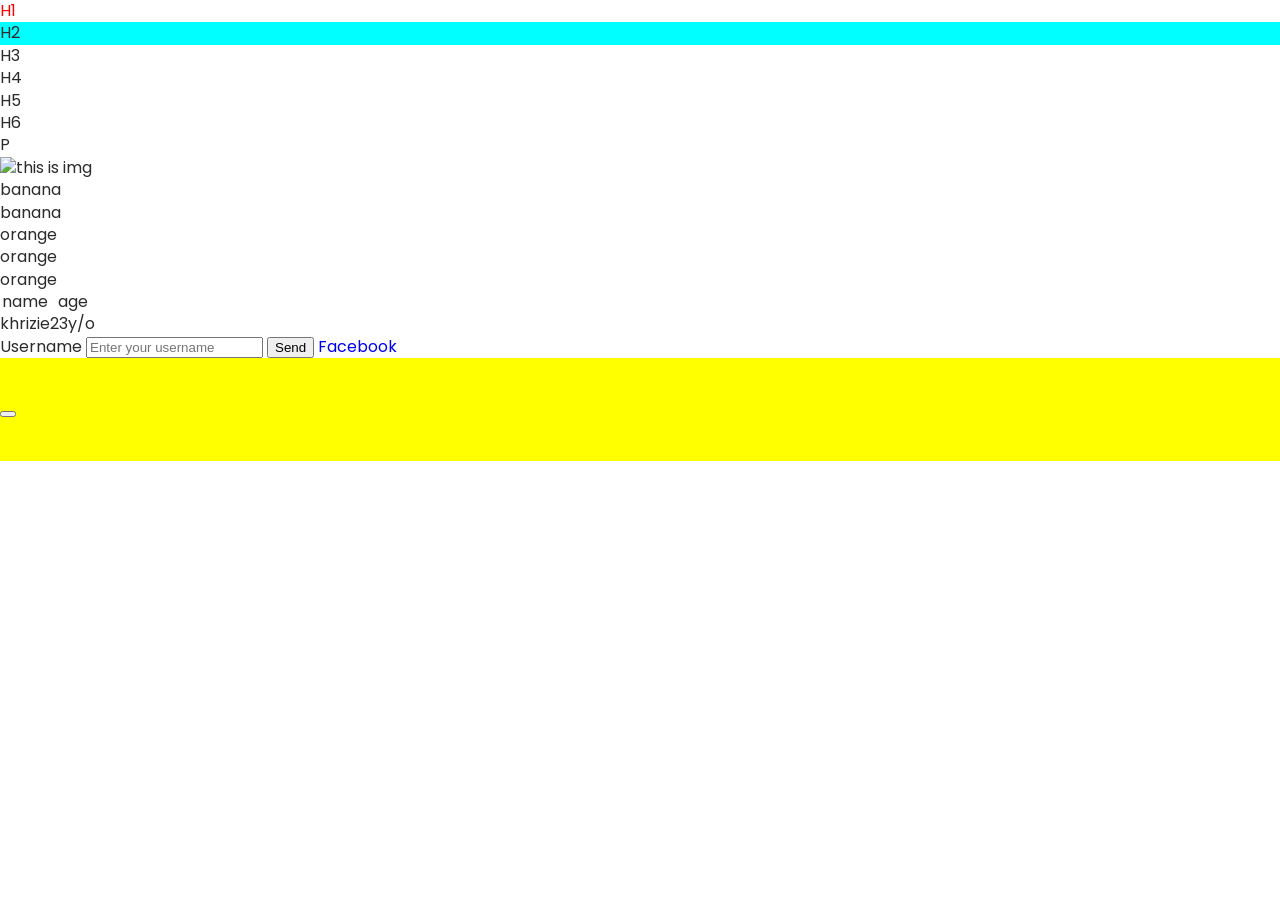
==== index.html @ d7679d77 "initial commit" ====
<!DOCTYPE html>
<html lang="en">
<head>
    <meta charset="UTF-8">
    <meta name="viewport" content="width=device-width, initial-scale=1.0">
    <title>Document</title>
    <link rel="stylesheet" href="./style.css">


    <style>
        h2 {
            background-color: aqua;
        }

        .banner{
            background-color: yellow;
        }

        #thisisid{
            background-color: blue;
        }
    </style>
</head>
<body>
    <h1 style="color: red">H1</h1>
    <h2>H2</h2>
    <h3>H3</h3>
    <h4>H4</h4>
    <h5>H5</h5>
    <h6>H6</h6>
    <p>P</p>

    <img src="" alt="this is img">

    <ul>
        <li>banana</li>
        <li>banana</li>
        <li>orange</li>
        <li>orange</li>
        <li>orange</li>
    </ul>

    <table>
        <tr>
            <th>name</th>
            <th>age</th>
        </tr>

        <tr>
            <td>khrizie</td>
            <td>23y/o</td>
        </tr>
    </table>

    <form action="contacts.html">
        <label for="username">Username</label>
        <input type="text" placeholder="Enter your username"/>
        <button>Send</button>
        <a target="blank" href="htttps:www.facebook.com">Facebook</a>
    </form>

    <section class="banner">
        <div class="banner_text"></div>
        <div class="banner_img"><button class="banner_img--explore"></button></div>
    </section>

    <div class="thisisclass"></div>
    
    <div id="thisisid"></div>


</body>
</html>
---- style.css ----
/* -------------RESETS------------- */
/* Resets are used for overwriting default html tag properties/  */
@import url("https://fonts.googleapis.com/css2?family=Poppins:ital,wght@0,100;0,200;0,300;0,400;0,500;0,600;0,700;0,800;0,900;1,100;1,200;1,300;1,400;1,500;1,600;1,700;1,800;1,900&display=swap");
:root {
  --clr-primary: #ffa700;
  --clr-light: #ffffff;
  --clr-dark: #2b2b2b;
  --font: "Poppins", sans-serif;
}
{
  -webkit-box-sizing: border-box;
  -moz-box-sizing: border-box;
  box-sizing: border-box;
}
*:before,
*:after {
  -webkit-box-sizing: border-box;
  -moz-box-sizing: border-box;
  box-sizing: border-box;
}
html,
body,
div,
span,
applet,
object,
iframe,
h1,
h2,
h3,
h4,
h5,
h6,
p,
blockquote,
pre,
a,
abbr,
acronym,
address,
big,
cite,
code,
del,
dfn,
em,
font,
ins,
kbd,
q,
s,
samp,
small,
strike,
strong,
sub,
sup,
tt,
var,
dl,
dt,
dd,
ol,
ul,
li,
fieldset,
form,
label,
legend,
table,
caption,
tbody,
tfoot,
thead,
tr,
th,
td {
  border: 0;
  font-family: inherit;
  font-size: 100%;
  font-style: inherit;
  font-weight: inherit;
  margin: 0;
  outline: 0;
  padding: 0;
  vertical-align: baseline;
  scroll-behavior: smooth;
  list-style: none;
}
html {
  font-size: 62.5%;
  height: 100%;
}
body {
  color: var(--clr-dark);
  font-family: var(--font);
  font-size: 1.6rem;
  overflow-x: hidden;
  line-height: 1.4;
}
table {
  border-collapse: collapse;
  border-spacing: 0;
}
article,
aside,
footer,
header,
nav,
section,
time {
  display: block;
}
a {
  text-decoration: none;
}
img {
  max-width: 100%;
}
.container {
  max-width: 120rem;
  margin: 0 auto;
  padding: 0 1.5rem;
}
.header {
  padding: 1.5rem 0;
  background-color: var(--clr-dark);
  box-shadow: rgba(0, 0, 0, 0.24) 0px 3px 8px;
}
.header__wrapper {
  display: flex;
  flex-direction: row;
  justify-content: space-between;
  align-items: center;
}
.header__logo {
  display: flex;
  justify-content: center;
  align-items: center;
  gap: 1rem;
}
.header__logo img{
  width: 5rem
}
.header__logo h5 {
  color: var(--clr-light);
  font-size: 18px;
  font-weight: 700;
}
.header__logo h5 > span {
  color: var(--clr-primary);
}
.header__nav ul {
  display: flex;
  flex-direction: row;
  gap: 4rem;
}
.header__nav ul li a {
  color: var(--clr-light);
}
.header__nav ul li a:hover {
  color: var(--clr-primary);
  transition: 0.5s ease-in-out;
}
.banner {
  padding: 4rem 0;
  background-color: var(--clr-light);
}
.banner__wrapper {
  display: grid;
  grid-template-columns: 1fr 1fr;
  align-items: center;
  gap: 5rem;
}
.banner__text h1 {
  color: var(--clr-primary);
  font-weight: 700;
  font-size: 71px;
  max-width: 35rem;
  line-height: 7rem;
}
.banner__text p {
  margin: 3rem 0;
}
.skills {
  padding: 4rem 0;
  background-color: var(--clr-dark);
}
.skills__wrapper {
  display: flex;
  justify-content: center;
  align-items: center;
  gap: 5rem;
}
.skills__card {
  text-align: center;
}
.skills__card h5 {
  font-size: 18px;
  color: var(--clr-primary);
  font-weight: 700;
  margin-top: 2rem;
}
.skills__card p {
  color: var(--clr-light);
  margin: 3rem 0;
  text-align: justify;
}
.about {
  padding: 4rem 0;
  background-color: var(--clr-light);
}
.about__wrapper {
  display: grid;
  grid-template-columns: 1fr 1fr;
  align-items: center;
}
.about__img {
  position: relative;
}
.about__img::before {
  position: absolute;
  display: inline-block;
  content: " ";
  background-color: var(--clr-primary);
  width: 477px;
  height: 477px;
  border-radius: 100%;
  left: 0;
  opacity: 0.3;
}
.about__text h2 {
  font-size: 48px;
  font-weight: 700;
  color: var(--clr-primary);
  margin-bottom: 2rem;
}
.about__text p:last-child {
  margin-top: 2rem;
}
.trends {
  padding: 4rem 0;
  background-color: var(--clr-dark);
}
.trends__wrapper {
  display: flex;
  justify-content: center;
  align-items: center;
  gap: 5rem;
  margin-top: 3rem;
}
.cta {
  padding: 4rem 0;
  background-color: var(--clr-primary);
}
.cta__info {
  text-align: center;
}
.cta__info h3 {
  font-size: 36px;
  font-weight: 600;
}
.cta__info p {
  margin-bottom: 2rem;
}
.footer {
  padding: 2rem 0;
  background-color: var(--clr-dark);
  color: var(--clr-light);
}
.footer__wrapper {
  display: flex;
  flex-direction: row;
  justify-content: space-between;
}
.footer__social {
  display: flex;
  gap: 1.5rem;
}
.footer__social li a {
  color: var(--clr-light);
  font-size: 18px;
}
.footer__social li a:hover {
  color: var(--clr-primary);
}
/* ASSETS */
.title h2 {
  font-size: 48px;
  font-weight: 700;
  color: var(--clr-primary);
}
.trends .title p {
  color: var(--clr-light);
}
.cards {
  width: 100%;
  margin: 0 auto;
  position: relative;
  overflow: hidden;
  background-color: var(--clr-light);
  border-radius: 2rem;
  display: flex;
  flex-direction: column;
}
.cards img {
  display: block;
  width: 100%;
  height: 50rem;
  object-fit: cover;
  transition: transform 0.5s;
  transition: all 0.5s ease-in-out;
}
.cards__details {
  position: absolute;
  overflow: hidden;
  bottom: 0;
  height: 0;
  left: 3.5rem;
  background-color: var(--clr-light);
  width: 28rem;
  padding: 0 2rem;
  border-top-left-radius: 2rem;
  border-top-right-radius: 2rem;
  display: flex;
  flex-direction: column;
  justify-content: center;
  transition: all 0.5s ease-in-out;
}
.cards__details h5 {
  font-size: 18px;
  color: var(--clr-primary);
  font-weight: 700;
  margin-bottom: 2rem;
}
.cards__details p {
  margin-bottom: 3rem;
}
.cards:hover img {
  height: 50rem;
  transform: scale(1.2);
  object-fit: cover;
  transition: all 0.5s ease-in-out;
}
.cards:hover .cards__details {
  height: 45%;
  transition: all 0.5s ease-in-out;
}
.btn {
  display: inline-block;
  background-color: transparent;
  border: transparent;
  padding: 1rem 2rem;
  color: transparent;
  border-radius: 10rem;
  box-shadow: rgba(0, 0, 0, 0.24) 0px 3px 8px;
}
.btn.bg--primary {
  background-color: var(--clr-primary);
  color: var(--clr-light);
}
.btn.bg--primary:hover {
  border: 1px solid var(--clr-primary);
  background-color: var(--clr-light);
  color: var(--clr-dark);
  transition: all 0.5s ease-in-out;
}
.btn.bg--dark {
  background-color: var(--clr-dark);
  color: var(--clr-light);
}
.btn.bg--dark:hover {
  border: 1px solid var(--clr-dark);
  background-color: var(--clr-light);
  color: var(--clr-dark);
  transition: all 0.5s ease-in-out;
}
.no-bg-btn {
  color: var(--clr-primary);
  transition: all 0.5s ease-in-out;
}
.no-bg-btn:hover {
  color: var(--clr-dark);
  transition: all 0.5s ease-in-out;
}
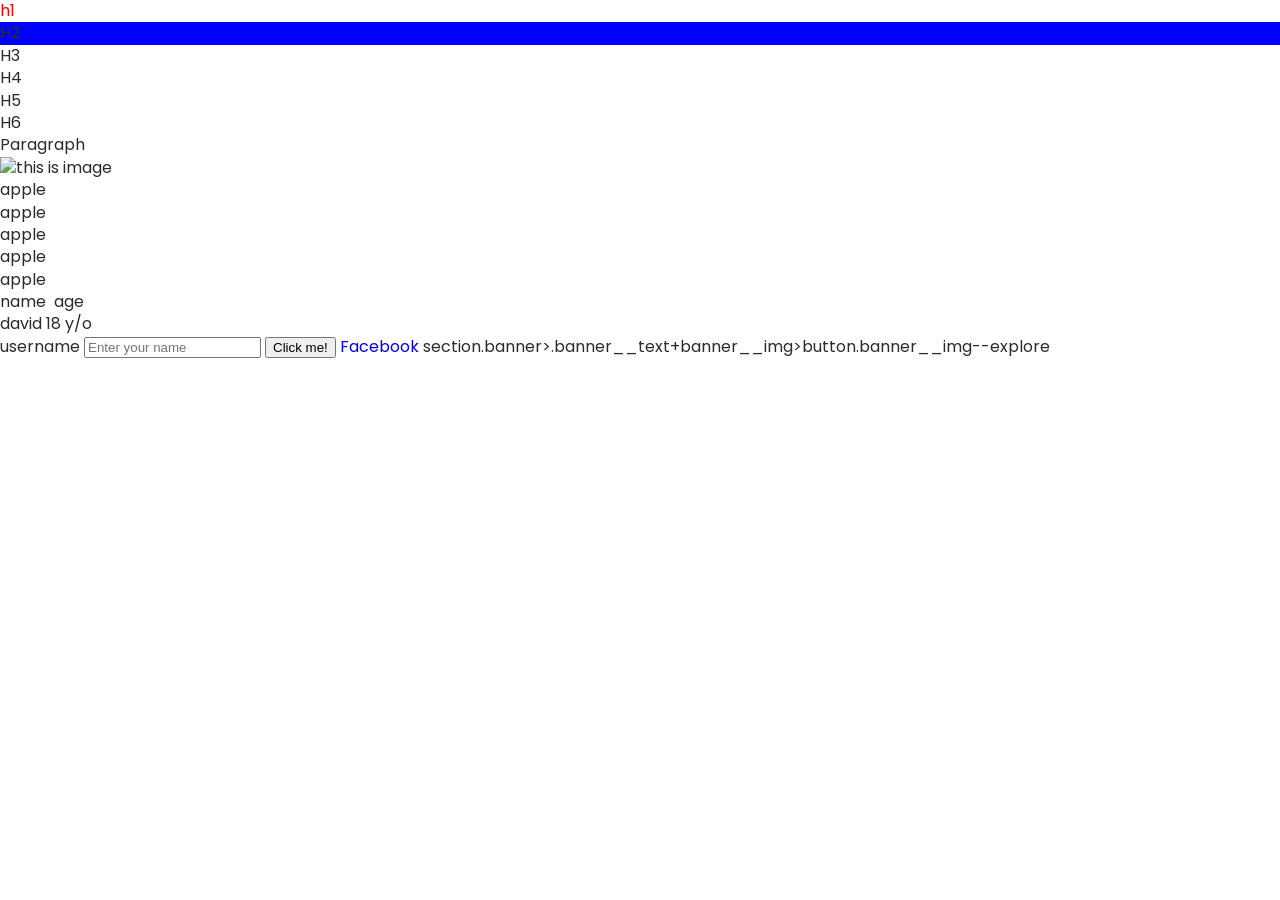
==== commit 2b9e7b53: "Updated project files" ====
--- a/index.html
+++ b/index.html
@@ -3,71 +3,69 @@
 <head>
     <meta charset="UTF-8">
     <meta name="viewport" content="width=device-width, initial-scale=1.0">
+    <meta name=" description" content="">
+
+
     <title>Document</title>
     <link rel="stylesheet" href="./style.css">
+    <style>
+    h2{
+        background-color: blue;
+    }
+
+    .banner{
+        background-color: beige;
+    }
+
+    #thisisid {
+        background-color: blueviolet;
+    }
+</style>
+</head>
+<body>
+
+    <h1 style="color:red;">h1</h1>
+    <h2> H2 </h2>
+    <h3> H3 </h3>
+    <h4> H4 </h4>
+    <h5> H5 </h5>
+    <h6> H6 </h6>
+    <p> Paragraph </p>
+
+    <img src="sad" alt="this is image">
+
+<ul>
+    <li>apple</li>
+    <li>apple</li>
+    <li>apple</li>
+    <li>apple</li>
+    <li>apple</li>
+</ul>
+
+<table>
+    <tr>
+        <th> name </th>
+        <th> age </th>
+    </tr>
+    <tr> 
+        <td>david </td>
+        <td> 18 y/o </td>
+    </tr>
+    
+</table>
+
+<form action="Contact.html "></form>
+<label for="username">username</label>
+<input type=" text" placeholder="Enter your name">
+<button>Click me!</button>
+
+<a target="blank" href=https://www.facebook.com/">Facebook</a>
 
 
-    <style>
-        h2 {
-            background-color: aqua;
-        }
+section.banner>.banner__text+banner__img>button.banner__img--explore
 
-        .banner{
-            background-color: yellow;
-        }
-
-        #thisisid{
-            background-color: blue;
-        }
-    </style>
-</head>
-<body>
-    <h1 style="color: red">H1</h1>
-    <h2>H2</h2>
-    <h3>H3</h3>
-    <h4>H4</h4>
-    <h5>H5</h5>
-    <h6>H6</h6>
-    <p>P</p>
-
-    <img src="" alt="this is img">
-
-    <ul>
-        <li>banana</li>
-        <li>banana</li>
-        <li>orange</li>
-        <li>orange</li>
-        <li>orange</li>
-    </ul>
-
-    <table>
-        <tr>
-            <th>name</th>
-            <th>age</th>
-        </tr>
-
-        <tr>
-            <td>khrizie</td>
-            <td>23y/o</td>
-        </tr>
-    </table>
-
-    <form action="contacts.html">
-        <label for="username">Username</label>
-        <input type="text" placeholder="Enter your username"/>
-        <button>Send</button>
-        <a target="blank" href="htttps:www.facebook.com">Facebook</a>
-    </form>
-
-    <section class="banner">
-        <div class="banner_text"></div>
-        <div class="banner_img"><button class="banner_img--explore"></button></div>
-    </section>
-
-    <div class="thisisclass"></div>
-    
-    <div id="thisisid"></div>
-
+<div class="thisisid"></div>
+<div id="this is id"></div>
 
 </body>
 </html>
--- a/style.css
+++ b/style.css
@@ -1,23 +1,27 @@
 /* -------------RESETS------------- */
 /* Resets are used for overwriting default html tag properties/  */
 @import url("https://fonts.googleapis.com/css2?family=Poppins:ital,wght@0,100;0,200;0,300;0,400;0,500;0,600;0,700;0,800;0,900;1,100;1,200;1,300;1,400;1,500;1,600;1,700;1,800;1,900&display=swap");
+
 :root {
   --clr-primary: #ffa700;
   --clr-light: #ffffff;
   --clr-dark: #2b2b2b;
   --font: "Poppins", sans-serif;
 }
-{
+
+* {
   -webkit-box-sizing: border-box;
   -moz-box-sizing: border-box;
   box-sizing: border-box;
 }
+
 *:before,
 *:after {
   -webkit-box-sizing: border-box;
   -moz-box-sizing: border-box;
   box-sizing: border-box;
 }
+
 html,
 body,
 div,
@@ -87,10 +91,12 @@
   scroll-behavior: smooth;
   list-style: none;
 }
+
 html {
   font-size: 62.5%;
   height: 100%;
 }
+
 body {
   color: var(--clr-dark);
   font-family: var(--font);
@@ -98,10 +104,12 @@
   overflow-x: hidden;
   line-height: 1.4;
 }
+
 table {
   border-collapse: collapse;
   border-spacing: 0;
 }
+
 article,
 aside,
 footer,
@@ -111,67 +119,146 @@
 time {
   display: block;
 }
+
 a {
   text-decoration: none;
 }
+
 img {
   max-width: 100%;
 }
+
 .container {
   max-width: 120rem;
   margin: 0 auto;
   padding: 0 1.5rem;
 }
+
 .header {
   padding: 1.5rem 0;
   background-color: var(--clr-dark);
   box-shadow: rgba(0, 0, 0, 0.24) 0px 3px 8px;
 }
+
 .header__wrapper {
   display: flex;
   flex-direction: row;
   justify-content: space-between;
   align-items: center;
 }
+
 .header__logo {
   display: flex;
   justify-content: center;
   align-items: center;
   gap: 1rem;
 }
-.header__logo img{
-  width: 5rem
-}
+
+.header__logo img {
+  width: 5rem;
+}
+
 .header__logo h5 {
   color: var(--clr-light);
   font-size: 18px;
   font-weight: 700;
 }
+
 .header__logo h5 > span {
   color: var(--clr-primary);
 }
+
 .header__nav ul {
   display: flex;
   flex-direction: row;
   gap: 4rem;
 }
+
 .header__nav ul li a {
   color: var(--clr-light);
 }
+
 .header__nav ul li a:hover {
   color: var(--clr-primary);
   transition: 0.5s ease-in-out;
 }
+
+.toggle__menu {
+  display: none;
+}
+
+.toggle__menu span {
+  color: var(--clr-primary);
+  width: 3rem;
+  height: 0.3rem;
+  border: 2px solid var(--clr-primary);
+  border-radius: 1rem;
+}
+
+@media screen and (max-width: 520px) {
+  .header__logo h5 {
+    display: none;
+  }
+
+  .header {
+    position: fixed;
+    width: 100%;
+  }
+
+  .header__nav ul {
+    background-color: var(--clr-dark);
+    height: 100vh;
+    width: 100%;
+    position: fixed;
+    right: -100%;
+    z-index: 99;
+    margin-top: 4rem;
+    display: flex;
+    flex-direction: column;
+    /*justify-content: center;*/
+    text-align: center;
+    transition: all 0.5s ease;
+  }
+
+  .toggle__menu {
+    display: flex;
+    flex-direction: column;
+    gap: 0.5rem;
+  }
+
+  .header__nav.open ul {
+    right: 0;
+    transition: all 0.5s ease;
+  }
+
+  .toggle__menu.open span:first-child {
+    transform: translate(0, 10px) rotate(225deg);
+    transition: 0.5s ease;
+  }
+
+  .toggle__menu.open span:nth-child(2) {
+    opacity: 0;
+    transition: 0.5s ease;
+  }
+
+  .toggle__menu.open span:last-child {
+    transform: translate(0, -7.5px) rotate(-225deg);
+    transition: 0.5s ease;
+  }
+}
+
 .banner {
   padding: 4rem 0;
   background-color: var(--clr-light);
 }
+
 .banner__wrapper {
   display: grid;
   grid-template-columns: 1fr 1fr;
   align-items: center;
   gap: 5rem;
 }
+
 .banner__text h1 {
   color: var(--clr-primary);
   font-weight: 700;
@@ -179,45 +266,77 @@
   max-width: 35rem;
   line-height: 7rem;
 }
+
 .banner__text p {
   margin: 3rem 0;
 }
+
+@media screen and (max-width: 520px) {
+  .banner__wrapper {
+    grid-template-columns: 1fr;
+    justify-items: center;
+  }
+
+  .banner__text h1 {
+    max-width: unset;
+    line-height: 5rem;
+  }
+
+  .banner__img img {
+    width: 20rem;
+  }
+}
+
 .skills {
   padding: 4rem 0;
   background-color: var(--clr-dark);
 }
+
 .skills__wrapper {
   display: flex;
   justify-content: center;
   align-items: center;
   gap: 5rem;
 }
+
 .skills__card {
   text-align: center;
 }
+
 .skills__card h5 {
   font-size: 18px;
   color: var(--clr-primary);
   font-weight: 700;
   margin-top: 2rem;
 }
+
 .skills__card p {
   color: var(--clr-light);
   margin: 3rem 0;
   text-align: justify;
 }
+
+@media screen and (max-width: 520px) {
+  .skills__wrapper {
+    flex-wrap: wrap;
+  }
+}
+
 .about {
   padding: 4rem 0;
   background-color: var(--clr-light);
 }
+
 .about__wrapper {
   display: grid;
   grid-template-columns: 1fr 1fr;
   align-items: center;
 }
+
 .about__img {
   position: relative;
 }
+
 .about__img::before {
   position: absolute;
   display: inline-block;
@@ -229,19 +348,40 @@
   left: 0;
   opacity: 0.3;
 }
+
 .about__text h2 {
   font-size: 48px;
   font-weight: 700;
   color: var(--clr-primary);
   margin-bottom: 2rem;
 }
+
 .about__text p:last-child {
   margin-top: 2rem;
 }
+
+@media screen and (max-width: 520px) {
+  .about__wrapper {
+    grid-template-columns: 1fr;
+  }
+
+  .about__img img,
+  .about__img::before {
+    width: 20rem;
+    height: 20rem;
+  }
+
+  .about__text h2 {
+    font-size: 36px;
+    text-align: center;
+  }
+}
+
 .trends {
   padding: 4rem 0;
   background-color: var(--clr-dark);
 }
+
 .trends__wrapper {
   display: flex;
   justify-content: center;
@@ -249,50 +389,485 @@
   gap: 5rem;
   margin-top: 3rem;
 }
+
+@media screen and (max-width: 520px) {
+  .trends__wrapper {
+    flex-wrap: wrap;
+  }
+}
+
+.contact {
+  padding: 6rem 0;
+  background-color: var(--clr-dark);
+  color: var(--clr-light);
+}
+
+.contact__wrapper {
+  display: grid;
+  grid-template-columns: 1fr 1fr;
+  gap: 5rem;
+  align-items: start;
+}
+
+.contact__info h2 {
+  color: var(--clr-primary);
+  font-size: 48px;
+  font-weight: 700;
+  margin-bottom: 1.5rem;
+}
+
+.contact__details li {
+  display: flex;
+  align-items: center;
+  gap: 1rem;
+  margin-bottom: 1.5rem;
+  margin-top: 1.5rem;
+}
+
+.contact__form form {
+  display: flex;
+  flex-direction: column;
+  gap: 2rem;
+}
+
+.contact__form input,
+.contact__form textarea {
+  padding: 1.5rem;
+  border: none;
+  border-radius: 0.5rem;
+  font-size: 16px;
+}
+
+.contact__form button {
+  align-self: flex-end;
+}
+.contact__social{
+  margin-top: 5rem;
+  display: flex;
+  gap: 1.5rem;
+}
+
 .cta {
   padding: 4rem 0;
   background-color: var(--clr-primary);
 }
+
 .cta__info {
   text-align: center;
 }
+
 .cta__info h3 {
   font-size: 36px;
   font-weight: 600;
 }
+
 .cta__info p {
   margin-bottom: 2rem;
 }
+
+@media screen and (max-width: 520px) {
+  .cta__info h3 {
+    font-size: 24px;
+    margin-bottom: 1rem;
+  }
+}
+
 .footer {
   padding: 2rem 0;
   background-color: var(--clr-dark);
   color: var(--clr-light);
 }
+
 .footer__wrapper {
   display: flex;
   flex-direction: row;
   justify-content: space-between;
 }
+
 .footer__social {
   display: flex;
   gap: 1.5rem;
 }
+
 .footer__social li a {
   color: var(--clr-light);
   font-size: 18px;
 }
+
 .footer__social li a:hover {
   color: var(--clr-primary);
 }
-/* ASSETS */
+
+@media screen and (max-width: 520px) {
+  .footer__wrapper {
+    flex-wrap: wrap;
+    justify-content: center;
+    gap: 1rem;
+  }
+}
+
+.aboutme {
+  padding: 15rem 0;
+  background-color: var(--clr-light);
+}
+
+.aboutme__wrapper {
+  display: grid;
+  grid-template-columns: 1fr 1fr;
+  align-items: center;
+  gap: 5rem;
+}
+
+.aboutme__text span {
+  font-weight: 500;
+}
+
+.aboutme__text h1 {
+  color: var(--clr-primary);
+  font-weight: 700;
+  font-size: 71px;
+  max-width: 35rem;
+  line-height: 7rem;
+}
+
+.aboutme__text p {
+  margin-top: 2rem;
+  text-align: justify;
+}
+
+.aboutme__social {
+  margin-top: 5rem;
+  display: flex;
+  gap: 1.5rem;
+}
+
+.aboutme__social li a {
+  color: var(--clr-primary);
+  font-size: 30px;
+}
+
+.aboutme__social li a:hover {
+  color: var(--clr-dark);
+}
+
+.recenttitle h2 {
+  font-size: 48px;
+  color: var(--clr-primary);
+  font-weight: 700;
+}
+
+.recent {
+  padding: 4rem 0;
+  background-color: var(--clr-dark);
+}
+
+.recent__wrapper {
+  display: grid;
+  grid-template-columns: repeat(3, 1fr);
+  margin-top: 3rem;
+  gap: 5rem;
+  margin-bottom: 5rem;
+}
+
+.recent .recenttitle p {
+  color: var(--clr-light);
+}
+
+.services {
+  padding: 0 0;
+  background-color: var(--clr-light);
+}
+
+.services__wrapper {
+  min-height: 100vh;
+  display: flex;
+  align-items: center;
+}
+
+.services__wrapper:first-child {
+  min-height: 85vh;
+}
+
+.services__wrapper .container {
+  width: 100%;
+  display: grid;
+  grid-template-columns: 1fr 1fr;
+  gap: 5rem;
+  padding: 2rem 0;
+  align-items: center;
+}
+
+.services__wrapper:nth-child(even) {
+  background-color: var(--clr-dark);
+}
+
+.services__wrapper:nth-child(even) .container {
+  direction: rtl;
+}
+
+.services__wrapper:nth-child(even) .container > * {
+  direction: ltr;
+}
+
+.services__wrapper:nth-child(even) .services__text p,
+.services__wrapper:nth-child(even) .services__text h6 {
+  color: var(--clr-light);
+}
+
+.services__text h2 {
+  font-weight: 700;
+  color: var(--clr-primary);
+  font-size: 50px;
+}
+
+.services__text p {
+  text-align: justify;
+  margin-top: 2rem;
+}
+
+.services__text p:nth-of-type(3) {
+  margin-top: 6rem;
+}
+
+.services__text h5 {
+  font-size: 36px;
+  font-weight: 700;
+  color: var(--clr-primary);
+  margin-top: 1rem;
+}
+
+.services__text h6 {
+  font-size: 14px;
+  margin-top: 1rem;
+}
+
+.services__img img {
+  width: 100%;
+  height: auto;
+  padding-left: 40px;
+  display: block;
+}
+
+.services__wrapper:nth-child(even) .services__img img {
+  padding-left: 0;
+  padding-right: 40px;
+}
+
+.services .chevronjames {
+  grid-column: 1 / -1;
+  display: flex;
+  justify-content: center;
+  margin-top: 3rem;
+}
+
+.services__wrapper:last-child .chevronjames {
+  display: none;
+}
+
+.services__wrapper:last-child {
+  min-height: 90vh;
+}
+
+@media (max-width: 520px) {
+  .services {
+    padding: 2rem 0;
+  }
+
+  .services__wrapper {
+    min-height: auto;
+    padding-top: 13rem;
+  }
+
+  .services__wrapper .container {
+    grid-template-columns: 1fr;
+    gap: 3rem;
+    padding: 0 2rem;
+    text-align: center;
+  }
+
+  .services__img img {
+    padding-left: 0%;
+  }
+
+  .services__wrapper:nth-child(even) .services__img img {
+    padding-right: 0px;
+  }
+
+  .services__text {
+    order: 2;
+    margin-top: auto;
+    padding: 2rem 0;
+  }
+
+  .services .chevronjames {
+    order: 3;
+  }
+
+  .services__text p:nth-of-type(3) {
+    text-align: center;
+  }
+
+  .services__img {
+    order: 1;
+    width: 100%;
+    display: flex;
+    justify-content: center;
+  }
+
+  .services__img img {
+    width: 50%;
+  }
+
+  .chevronjames {
+    margin-top: 2rem;
+  }
+}
+.update {
+  background: #f4f4f4;
+  padding: 5rem 0;
+}
+.update__title h1 {
+  display: flex;
+  justify-content: left;
+  color: var(--clr-primary);
+  font-weight: bold;
+  margin-top: 8rem;
+  margin-bottom: 1rem;
+  font-size: 48px;
+}
+.update__title p {
+  color: var(--clr-dark);
+  font-size: 18px;
+  margin-bottom: 5rem;
+}
+.update__wrapper {
+  display: grid;
+  grid-template-columns: 2fr 1fr;
+  gap: 3rem;
+  margin-top: 2rem;
+}
+.update__wrapper a {
+  margin-top: 2rem;
+  margin-bottom: 3rem;
+}
+.update__post img {
+  width: 100%;
+  border-radius: 5px;
+}
+.update__post {
+  margin-bottom: 2rem;
+  fzont-size: 25px;
+}
+.update__mt {
+  display: flex;
+  gap: 2rem;
+  font-size: 1.6rem;
+  color: var(--clr-dark);
+  margin: 1rem 0;
+}
+.update__mt li {
+  display: flex;
+  align-items: center;
+  gap: 0.5rem;
+}
+.update__post h3 {
+  color: var(--clr-primary);
+  margin-bottom: 1rem;
+}
+.update__box {
+  background: var(--clr-light);
+  padding: 1.5rem;
+  border-radius: 6px;
+}
+.update__box p {
+  align-items: right;
+  display: grid;
+  justify-content: right;
+}
+.update__box h4 {
+  text-transform: uppercase;
+  font-size: 0.9rem;
+  color: var(--clr-primary);
+  margin-bottom: 1.5rem;
+}
+.update__box ul {
+  list-style: none;
+}
+.update__box ul li {
+  display: flex;
+  justify-content: space-between;
+  padding: 0.5rem 0;
+  border-bottom: 1px solid var(--clr-light);
+}
+.update__tags {
+  display: flex;
+  flex-wrap: wrap;
+  gap: 0.7rem;
+}
+.update__tags a {
+  text-decoration: none;
+  font-size: 1.8rem;
+  padding: 0.6rem 1rem;
+  border-radius: 30px;
+  border: 1px solid var(--clr-dark);
+  color: var(--clr-dark);
+  transition: 0.3s ease;
+  background: var(--clr-light);
+}
+.update__tags a:hover {
+  background: var(--clr-dark);
+  color: var(--clr-light);
+  border-color: var(--clr-dark);
+}
+.update__recent {
+  display: flex;
+  gap: 1rem;
+  margin-bottom: 1.2rem;
+  align-items: center;
+}
+.update__recent:last-child {
+  margin-bottom: 0;
+}
+.update__recent img {
+  width: 100px;
+  height: 100px;
+  object-fit: cover;
+  border-radius: 4px;
+}
+.update__recent-text p {
+  font-size: 1.8rem;
+  font-weight: 500;
+  margin-bottom: 0.3rem;
+  line-height: 1.3;
+  color: var(--clr-dark);
+}
+.update__recent-text small {
+  font-size: 1.2rem;
+  color: var(--clr-dark);
+}
+
+#scrolldown {
+  font-size: 50px;
+  display: grid;
+  place-content: center;
+  color: var(--clr-primary);
+}
+#scrolldown:hover {
+  color: var(--clr-dark);
+  transition: all 0.5s ease-in-out;
+  place-content: center;
+}
+
 .title h2 {
   font-size: 48px;
   font-weight: 700;
   color: var(--clr-primary);
 }
+
 .trends .title p {
   color: var(--clr-light);
 }
+
 .cards {
   width: 100%;
   margin: 0 auto;
@@ -303,6 +878,7 @@
   display: flex;
   flex-direction: column;
 }
+
 .cards img {
   display: block;
   width: 100%;
@@ -311,6 +887,7 @@
   transition: transform 0.5s;
   transition: all 0.5s ease-in-out;
 }
+
 .cards__details {
   position: absolute;
   overflow: hidden;
@@ -327,25 +904,30 @@
   justify-content: center;
   transition: all 0.5s ease-in-out;
 }
+
 .cards__details h5 {
   font-size: 18px;
   color: var(--clr-primary);
   font-weight: 700;
   margin-bottom: 2rem;
 }
+
 .cards__details p {
   margin-bottom: 3rem;
 }
+
 .cards:hover img {
   height: 50rem;
   transform: scale(1.2);
   object-fit: cover;
   transition: all 0.5s ease-in-out;
 }
+
 .cards:hover .cards__details {
   height: 45%;
   transition: all 0.5s ease-in-out;
 }
+
 .btn {
   display: inline-block;
   background-color: transparent;
@@ -355,31 +937,47 @@
   border-radius: 10rem;
   box-shadow: rgba(0, 0, 0, 0.24) 0px 3px 8px;
 }
+
 .btn.bg--primary {
   background-color: var(--clr-primary);
   color: var(--clr-light);
 }
+
 .btn.bg--primary:hover {
   border: 1px solid var(--clr-primary);
   background-color: var(--clr-light);
   color: var(--clr-dark);
   transition: all 0.5s ease-in-out;
 }
+
 .btn.bg--dark {
   background-color: var(--clr-dark);
   color: var(--clr-light);
 }
+
 .btn.bg--dark:hover {
   border: 1px solid var(--clr-dark);
   background-color: var(--clr-light);
   color: var(--clr-dark);
   transition: all 0.5s ease-in-out;
 }
+
 .no-bg-btn {
   color: var(--clr-primary);
   transition: all 0.5s ease-in-out;
 }
+
 .no-bg-btn:hover {
   color: var(--clr-dark);
   transition: all 0.5s ease-in-out;
-}+}
+
+@media screen and (max-width: 520px) {
+  .title h2 {
+    font-size: 36px;
+  }
+
+  .cards__details {
+    width: 38rem;
+  }
+}
